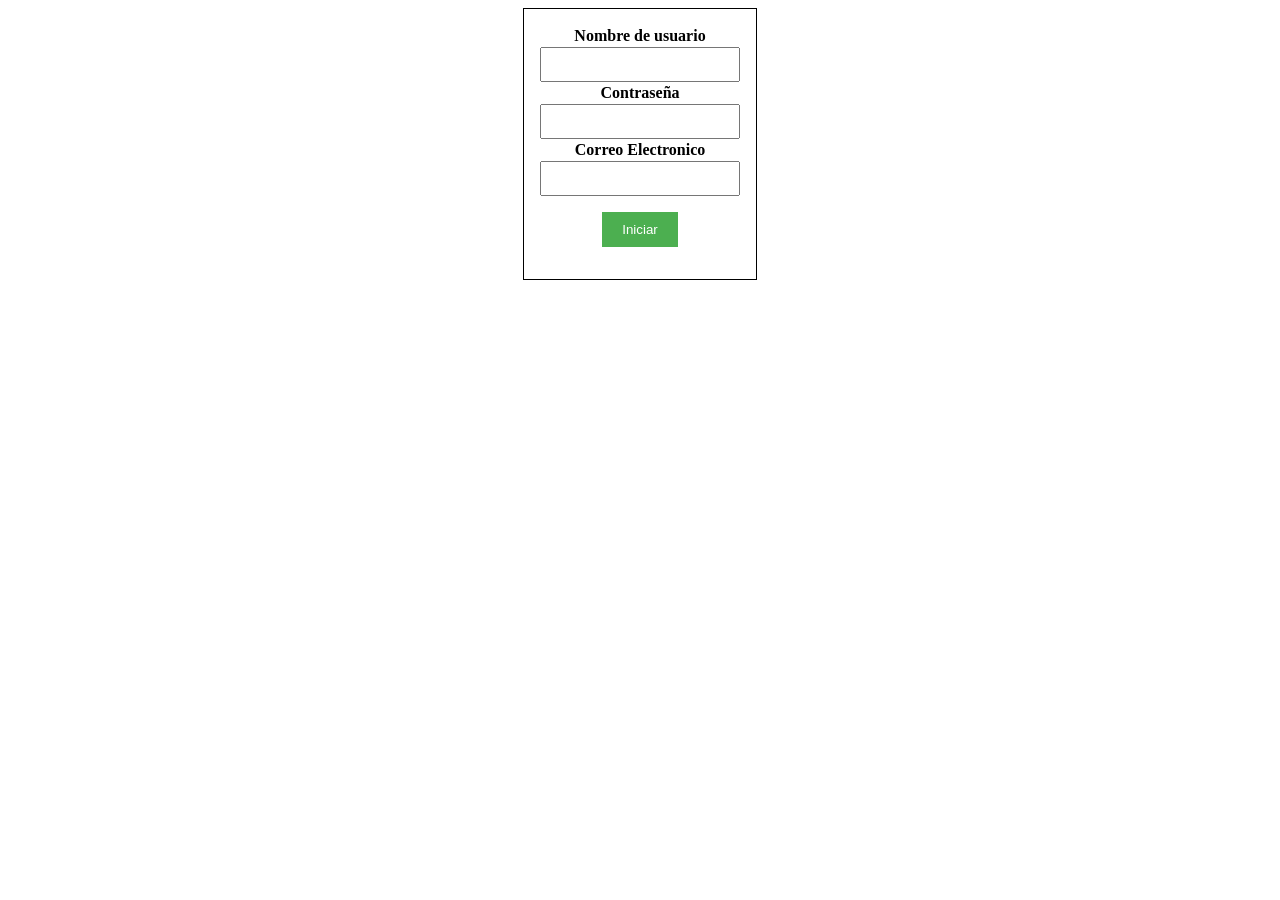
==== login.html @ 9b3c6a3e "avance login" ====
<!-- Login -->
<!DOCTYPE html>
<html lang="en">

<head>

    <meta charset="UTF-8">
     <meta name="viewport" content="width=device-width, initial-scale=1.0">
     <link rel="stylesheet" href="style.css">
     
    <title>Inicio de Sesion</title>

</head>

<body>  
<div class="login">
    <p class="parrafologin">Nombre de usuario </p>
      <input type="text" name="User" id="Username">

    <p class="parrafologin">Contraseña </p>
      <input type="password" name="Password" id="Password">

    <p class="parrafologin">Correo Electronico </p>
      <input type="email" name="mail" id="Email">

      <button class="botonlogin">Iniciar</button>
</div>

</body>
</html>
---- style.css ----
.parrafologin {
    position: auto;
    font-family: 'Times New Roman', Times, serif;
    margin: 2px auto;
    text-align: start;
    font-weight: 600;
}

.login {
    max-width: 200px;
    display: flex;
    flex-direction: column;
    font-family: 'Times New Roman', Times, serif;
    margin: auto;
    border: 1px solid #000000;
    padding: 1rem;
}

.login input {
    margin: auto;
    padding: 0.5rem;
    width: 90%;
}

.botonlogin {
    margin: 1rem auto;
    background-color: #4CAF50;
    color: white;
    padding: 10px 20px;
    border: none;
    cursor: pointer;
    max-height: auto;
}
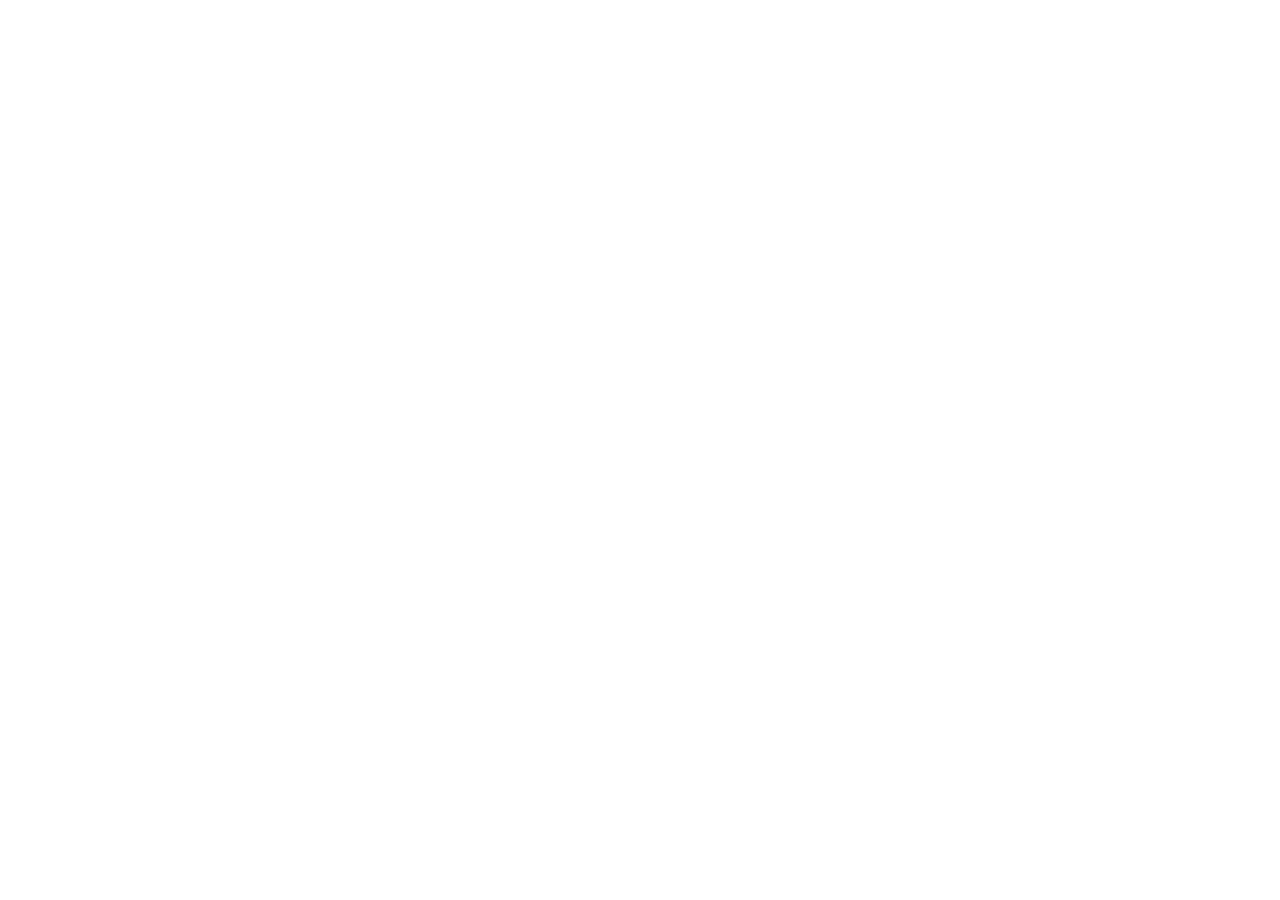
==== commit 5f5fbd79: "avances del inicio" ====
--- a/login.html
+++ b/login.html
@@ -1,30 +1,11 @@
-<!-- Login -->
 <!DOCTYPE html>
 <html lang="en">
-
 <head>
-
     <meta charset="UTF-8">
-     <meta name="viewport" content="width=device-width, initial-scale=1.0">
-     <link rel="stylesheet" href="style.css">
-     
-    <title>Inicio de Sesion</title>
-
+    <meta name="viewport" content="width=device-width, initial-scale=1.0">
+    
+    <title>Login</title>
 </head>
-
-<body>  
-<div class="login">
-    <p class="parrafologin">Nombre de usuario </p>
-      <input type="text" name="User" id="Username">
-
-    <p class="parrafologin">Contraseña </p>
-      <input type="password" name="Password" id="Password">
-
-    <p class="parrafologin">Correo Electronico </p>
-      <input type="email" name="mail" id="Email">
-
-      <button class="botonlogin">Iniciar</button>
-</div>
-
+<body>
 </body>
 </html>
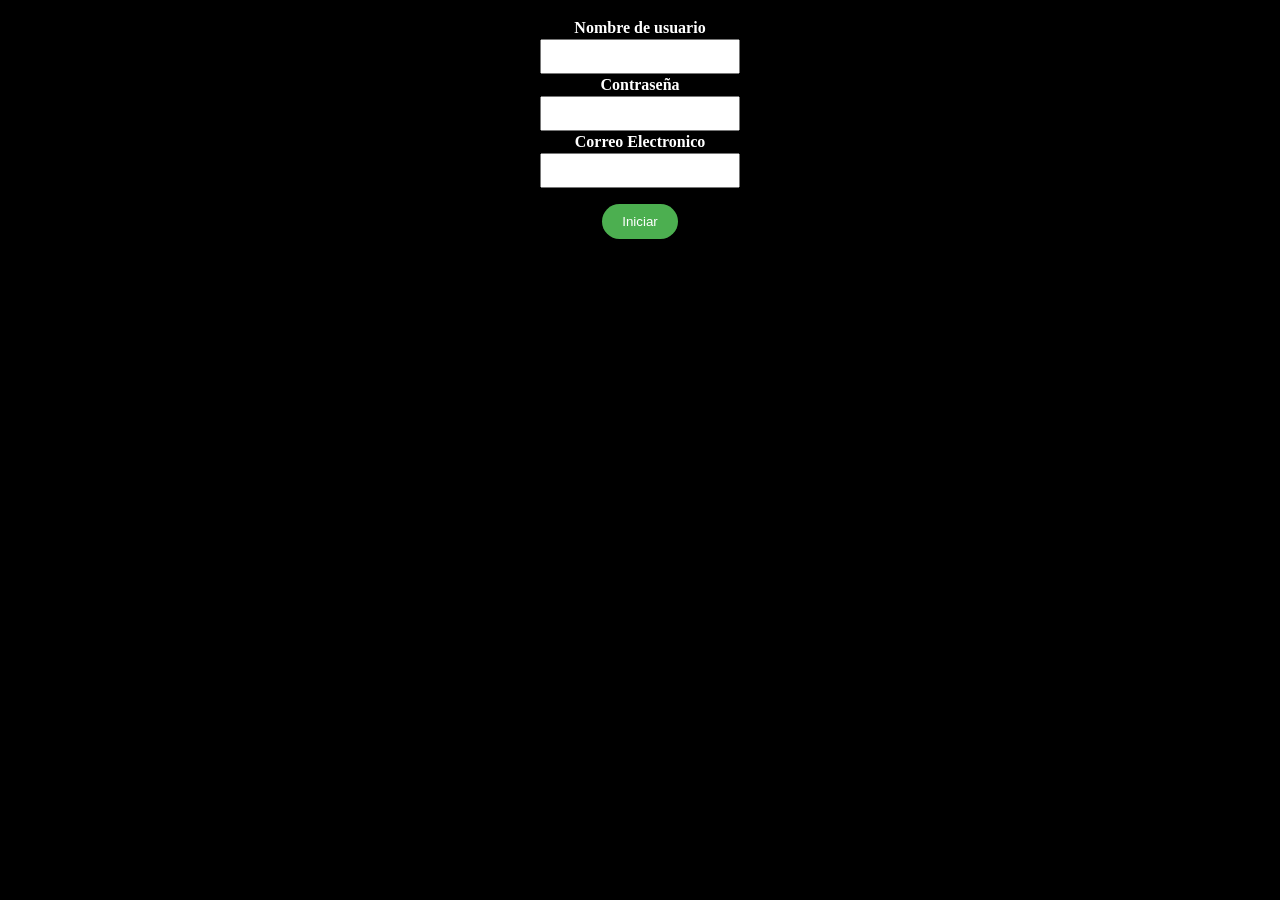
==== commit 15956ff7: "Login" ====
--- a/login.html
+++ b/login.html
@@ -1,11 +1,29 @@
+<!-- Login -->
 <!DOCTYPE html>
 <html lang="en">
+
 <head>
+
     <meta charset="UTF-8">
-    <meta name="viewport" content="width=device-width, initial-scale=1.0">
-    
-    <title>Login</title>
+     <meta name="viewport" content="width=device-width, initial-scale=1.0">
+     <link rel="stylesheet" href="style.css">
+     
+    <title>Inicio de Sesion</title>
+
 </head>
-<body>
+
+<body>  
+<div class="login">
+    <p class="parrafologin">Nombre de usuario </p>
+      <input type="text" name="User" id="Username">
+
+    <p class="parrafologin">Contraseña </p>
+      <input type="password" name="Password" id="Password">
+
+    <p class="parrafologin">Correo Electronico </p>
+      <input type="email" name="mail" id="Email">
+      <button class="botonlogin">Iniciar</button>
+</div>
+
 </body>
 </html>
--- a/style.css
+++ b/style.css
@@ -0,0 +1,116 @@
+body{
+    margin: 0;
+    font-family: Arial;
+    background-color: black;
+    color: white;
+}
+header{
+    display: flex;
+    justify-content: space-between;
+    align-items: center;
+    padding: 20px;
+    background-color: black;
+    position: sticky;
+    top: 0;
+}
+.logo{
+    width: 60px;
+}
+nav a{
+    color: white;
+    text-decoration: none;
+    margin-left: 20px;
+    transition: 0.3s ease;
+}
+
+nav a:hover{
+    text-decoration: underline;
+    color: #b7b7b7
+}
+.hero{
+    position: relative;
+    height: 80vh;
+    max-height: 70rem;
+
+    display: flex;
+    justify-content: center;
+    align-items: center;
+
+    overflow: hidden;
+}
+
+.hero::before{
+    content: "";
+    position: absolute;
+    inset: 0;
+
+    background-image: url("img/fondo.png");
+    background-size: 100% 100%;
+    background-position: center;
+
+    filter: blur(5px);
+}
+
+.hero *{
+    position: relative;
+    z-index: 1;
+}
+
+#relleno{
+    min-height: 100vh;
+}
+.overlay{
+    text-align: center;
+    background-color: rgba(0, 0, 0, 0.733);
+    padding: 30px;
+    border-radius: 10px;
+}
+button{
+    background-color: red;
+    color: white;
+    border: none;
+    padding: 12px 15px;
+    border-radius: 20px;
+    margin-left: 20px;
+    transition: 0.3s ease;
+}
+button:hover{
+    background-color: darkred;
+}
+
+.parrafologin {
+    position: auto;
+    font-family: 'Times New Roman', Times, serif;
+    margin: 2px auto;
+    text-align: start;
+    font-weight: 600;
+}
+
+.login {
+    max-width: 200px;
+    display: flex;
+    flex-direction: column;
+    font-family: 'Times New Roman', Times, serif;
+    margin: auto;
+    border: 1px solid #000000;
+    padding: 1rem;
+}
+
+.login input {
+    margin: auto;
+    padding: 0.5rem;
+    width: 90%;
+}
+
+.botonlogin {
+    margin: 1rem auto;
+    background-color: #4CAF50;
+    color: white;
+    padding: 10px 20px;
+    border: none;
+    cursor: pointer;
+    max-height: auto;
+}
+.botonlogin:hover {
+    background-color: #45a049;
+}
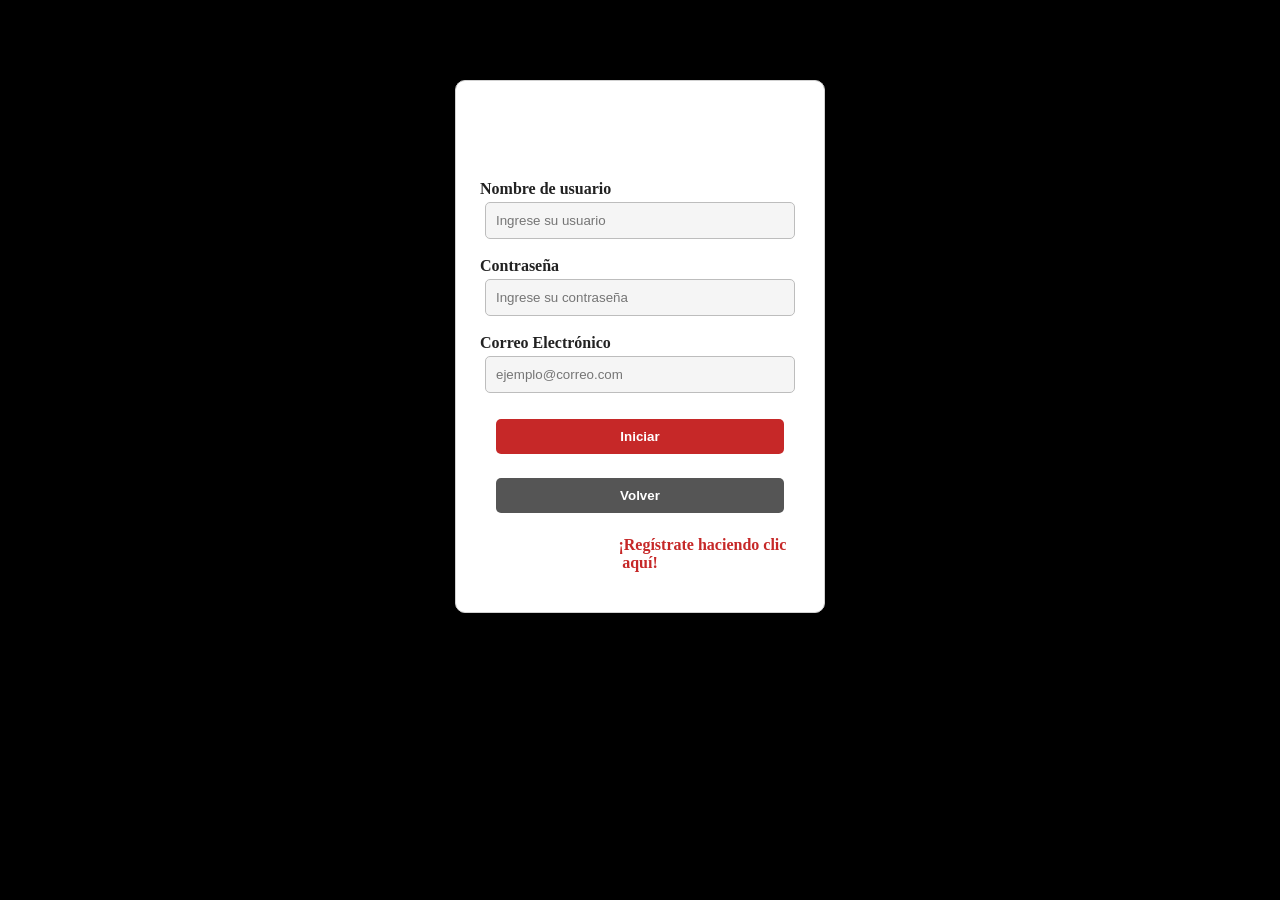
==== commit 4f993a3b: "avance login y register" ====
--- a/login.html
+++ b/login.html
@@ -1,29 +1,40 @@
-<!-- Login -->
 <!DOCTYPE html>
-<html lang="en">
+<html lang="es">
 
 <head>
 
     <meta charset="UTF-8">
-     <meta name="viewport" content="width=device-width, initial-scale=1.0">
-     <link rel="stylesheet" href="style.css">
-     
-    <title>Inicio de Sesion</title>
+    <meta name="viewport" content="width=device-width, initial-scale=1.0">
+    <link rel="stylesheet" href="style.css">
+
+    <title>Inicio de Sesión</title>
 
 </head>
 
-<body>  
-<div class="login">
-    <p class="parrafologin">Nombre de usuario </p>
-      <input type="text" name="User" id="Username">
+<body>
 
-    <p class="parrafologin">Contraseña </p>
-      <input type="password" name="Password" id="Password">
+    <div class="login">
 
-    <p class="parrafologin">Correo Electronico </p>
-      <input type="email" name="mail" id="Email">
-      <button class="botonlogin">Iniciar</button>
-</div>
+        <h2 class="titulologin">Inicio de Sesión</h2>
 
+        <p class="parrafologin">Nombre de usuario</p>
+        <input type="text" name="User" id="Username" placeholder="Ingrese su usuario" required>
+
+        <p class="parrafologin">Contraseña</p>
+        <input type="password" name="Password" id="Password" placeholder="Ingrese su contraseña" required>
+
+        <p class="parrafologin">Correo Electrónico</p>
+        <input type="email" name="mail" id="Email" placeholder="ejemplo@correo.com" required>
+
+        <button class="botonlogin" onclick="login()">Iniciar</button>
+
+        <button class="botonback" onclick="location.href='./index.html'">Volver</button>
+
+        <p class="registerlink"> ¿No tienes cuenta? 
+        <a href="register.html">¡Regístrate haciendo clic aquí!</a>
+</p>
+    </div>
+   
 </body>
+
 </html>
--- a/style.css
+++ b/style.css
@@ -79,38 +79,89 @@
 }
 
 .parrafologin {
-    position: auto;
     font-family: 'Times New Roman', Times, serif;
-    margin: 2px auto;
-    text-align: start;
+    margin: 8px 0 4px 0;
+    text-align: left;
     font-weight: 600;
+    color: #222222;
 }
 
 .login {
-    max-width: 200px;
+    max-width: 320px;
     display: flex;
     flex-direction: column;
     font-family: 'Times New Roman', Times, serif;
-    margin: auto;
-    border: 1px solid #000000;
-    padding: 1rem;
+    margin: 80px auto;
+    border: 1px solid #d1d1d1;
+    padding: 1.5rem;
+    background-color: #ffffff;
+    border-radius: 10px;
+    box-shadow: 0 4px 12px rgba(0, 0, 0, 0.15);
 }
 
 .login input {
-    margin: auto;
-    padding: 0.5rem;
+    margin: 0 auto 10px auto;
+    padding: 10px;
     width: 90%;
+    border: 1px solid #bdbdbd;
+    border-radius: 5px;
+    background-color: #f5f5f5;
+    color: #222222;
+    transition: 0.3s;
+}
+
+.login input:focus {
+    outline: none;
+    border-color: #c62828;
+    background-color: #ffffff;
+    box-shadow: 0 0 5px rgba(198, 40, 40, 0.3);
 }
 
 .botonlogin {
     margin: 1rem auto;
-    background-color: #4CAF50;
+    background-color: #c62828;
     color: white;
     padding: 10px 20px;
     border: none;
+    border-radius: 5px;
     cursor: pointer;
-    max-height: auto;
+    width: 90%;
+    font-weight: bold;
+    transition: 0.3s;
 }
+
 .botonlogin:hover {
-    background-color: #45a049;
+    background-color: #a61f1f;
+}
+
+.registerlink{
+    text-align: center;
+    margin-top: 15px;
+}
+
+.registerlink a{
+    color: #c62828;
+    font-weight: bold;
+    text-decoration: none;
+}
+
+.registerlink a:hover{
+    text-decoration: underline;
+}
+
+.botonback {
+    margin: 0.5rem auto;
+    background-color: #555555;
+    color: white;
+    padding: 10px 20px;
+    border: none;
+    border-radius: 5px;
+    cursor: pointer;
+    width: 90%;
+    font-weight: bold;
+    transition: 0.3s;
+}
+
+.botonback:hover {
+    background-color: #333333;
 }
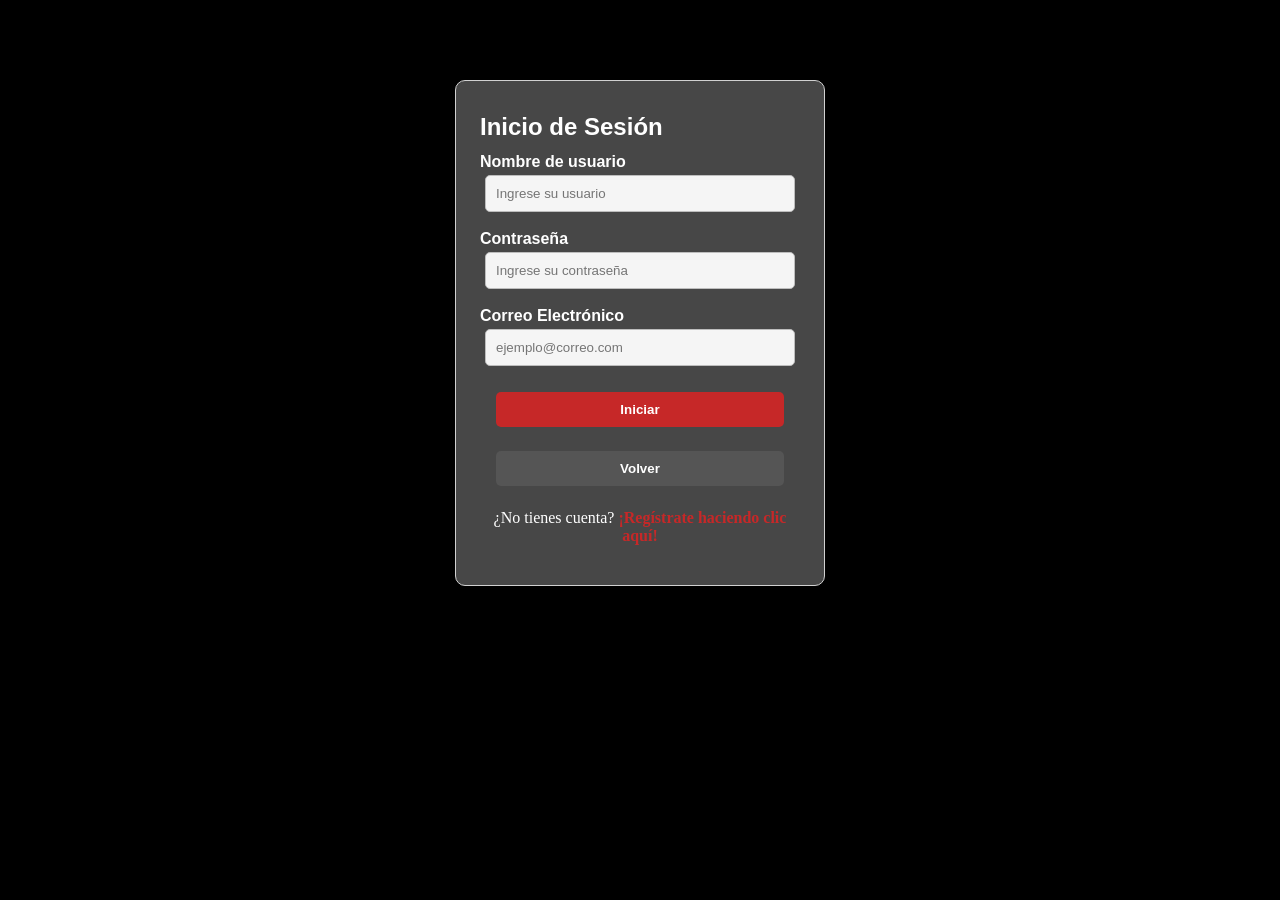
==== commit 627c313d: "Avances Rutina y login" ====
--- a/login.html
+++ b/login.html
@@ -34,7 +34,7 @@
         <a href="register.html">¡Regístrate haciendo clic aquí!</a>
 </p>
     </div>
-   
+<script src="/js/LoginScripts.js" defer></script>   
 </body>
 
 </html>
--- a/style.css
+++ b/style.css
@@ -1,5 +1,6 @@
 body{
-    margin: 0;
+    max-width: 90%;
+    margin: 0 auto;
     font-family: Arial;
     background-color: black;
     color: white;
@@ -13,6 +14,7 @@
     position: sticky;
     top: 0;
 }
+
 .logo{
     width: 60px;
 }
@@ -79,12 +81,20 @@
 }
 
 .parrafologin {
-    font-family: 'Times New Roman', Times, serif;
+    font-family:'Segoe UI', Tahoma, Geneva, Verdana, sans-serif;
     margin: 8px 0 4px 0;
     text-align: left;
     font-weight: 600;
-    color: #222222;
+    color: #ffffff;
 }
+
+.titulologin{
+      font-family:'Segoe UI', Tahoma, Geneva, Verdana, sans-serif;
+    margin: 8px 0 4px 0;
+    text-align: left;
+    font-weight: 600;
+    color: #ffffff;
+}  
 
 .login {
     max-width: 320px;
@@ -94,7 +104,7 @@
     margin: 80px auto;
     border: 1px solid #d1d1d1;
     padding: 1.5rem;
-    background-color: #ffffff;
+    background-color: #474747;
     border-radius: 10px;
     box-shadow: 0 4px 12px rgba(0, 0, 0, 0.15);
 }
